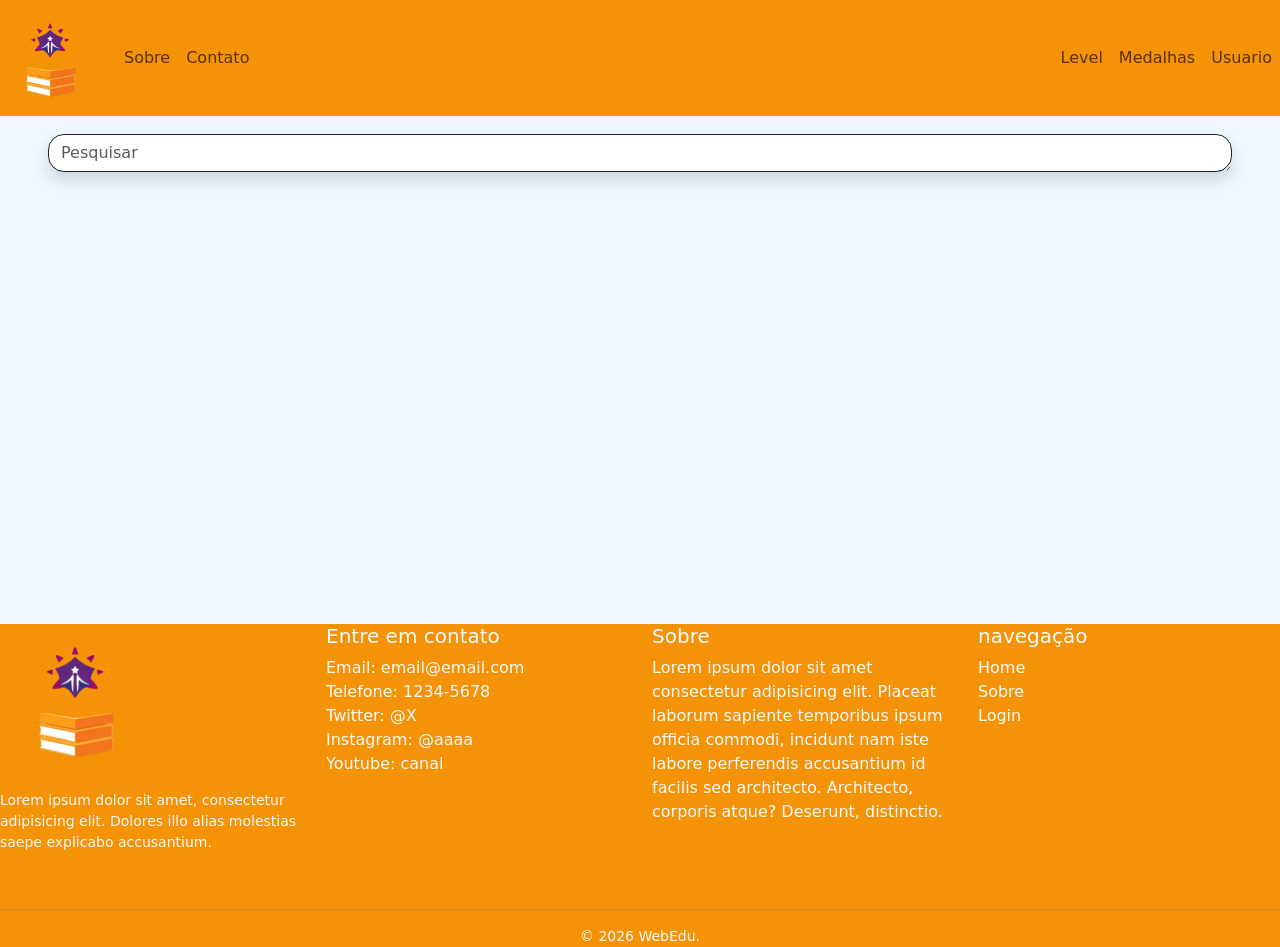
==== html/menu.html @ 4de70b07 "Add files via upload" ====
<!DOCTYPE html>
<html lang="pt-BR">
<head>
    <meta charset="UTF-8">
    <meta name="viewport" content="width=device-width, initial-scale=1.0">
    <title>WebEdu - Menu</title>
    <link href="https://cdn.jsdelivr.net/npm/bootstrap@5.3.8/dist/css/bootstrap.min.css" rel="stylesheet" integrity="sha384-sRIl4kxILFvY47J16cr9ZwB07vP4J8+LH7qKQnuqkuIAvNWLzeN8tE5YBujZqJLB" crossorigin="anonymous">
    <link rel="stylesheet" href="/css/menu.css">
    <link rel="shortcut icon" href="/img/logo.png" type="image/x-icon">
</head>
<body>

    <nav id="header"></nav>
    <input id="a" value=1 class="d-none">

        <div class="pesquisa p-5 fixed-top">
            <form action="#">
            <div class="mb-3 mt-3">
                <textarea class="form-control form-control rounded-4 border-dark shadow" rows="1" id="pesquisar" name="text" placeholder="Pesquisar"></textarea>
            </div>
            </form>
        </div><br><br><br><br><br><br><br><br><br><br><br><br><br><br><br><br><br><br><br><br><br><br><br><br><br><br>

    <footer id="footer"></footer>
    
    <script src="https://cdn.jsdelivr.net/npm/bootstrap@5.3.8/dist/js/bootstrap.bundle.min.js" integrity="sha384-FKyoEForCGlyvwx9Hj09JcYn3nv7wiPVlz7YYwJrWVcXK/BmnVDxM+D2scQbITxI" crossorigin="anonymous"></script>
    <script src="/js/header.js"></script>
    <script src="/js/footer.js"></script>
</body>
</html>
---- css/menu.css ----
body{
    background-color: aliceblue;
}

.pesquisa{
  margin-top: 70px; 
}
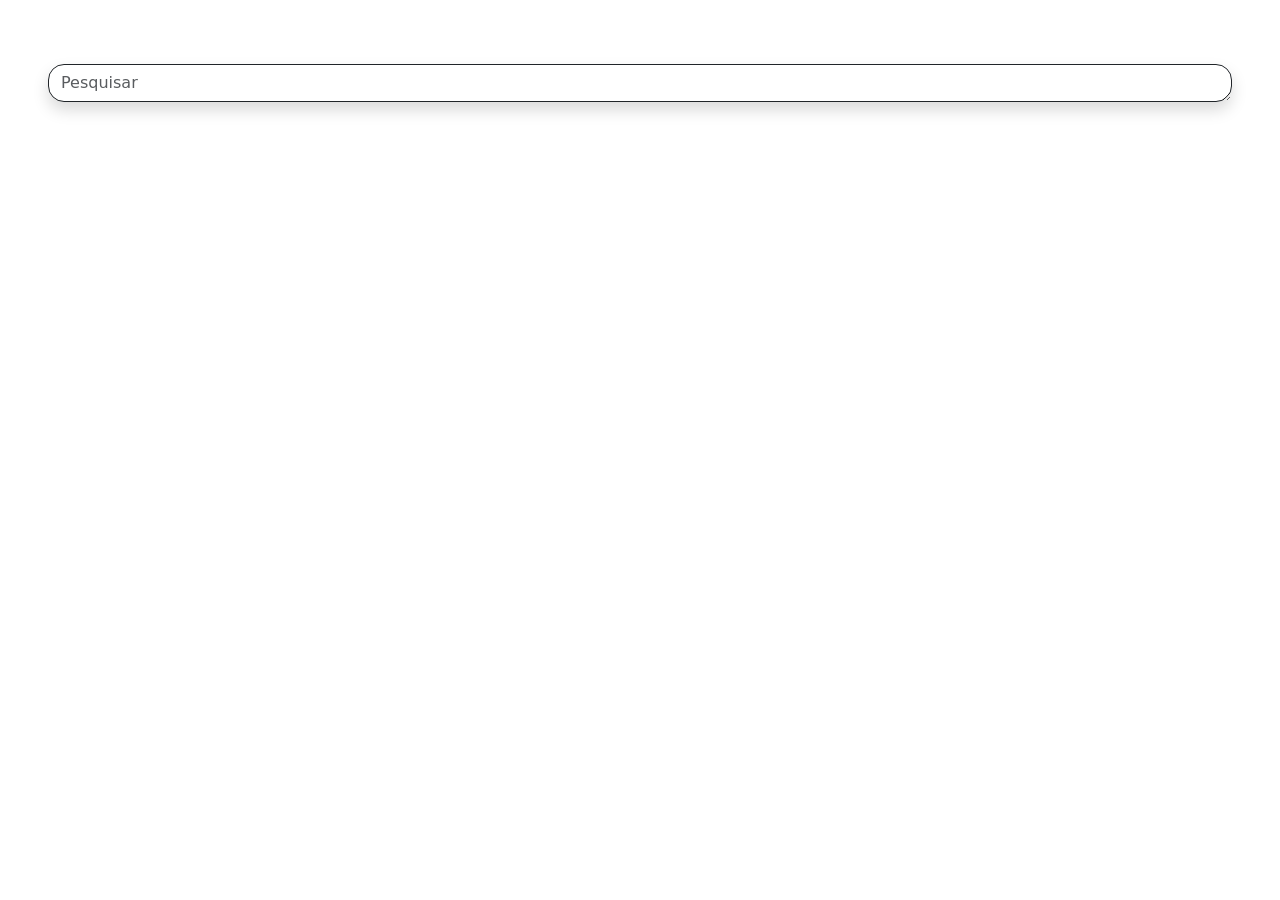
==== commit 748e8bf7: "Add files via upload" ====
--- a/html/menu.html
+++ b/html/menu.html
@@ -5,8 +5,8 @@
     <meta name="viewport" content="width=device-width, initial-scale=1.0">
     <title>WebEdu - Menu</title>
     <link href="https://cdn.jsdelivr.net/npm/bootstrap@5.3.8/dist/css/bootstrap.min.css" rel="stylesheet" integrity="sha384-sRIl4kxILFvY47J16cr9ZwB07vP4J8+LH7qKQnuqkuIAvNWLzeN8tE5YBujZqJLB" crossorigin="anonymous">
-    <link rel="stylesheet" href="/css/menu.css">
-    <link rel="shortcut icon" href="/img/logo.png" type="image/x-icon">
+    <link rel="stylesheet" href="http://localhost/AEPS3//css/menu.css">
+    <link rel="shortcut icon" href="http://localhost/AEPS3//img/logo.png" type="image/x-icon">
 </head>
 <body>
 
@@ -24,7 +24,7 @@
     <footer id="footer"></footer>
     
     <script src="https://cdn.jsdelivr.net/npm/bootstrap@5.3.8/dist/js/bootstrap.bundle.min.js" integrity="sha384-FKyoEForCGlyvwx9Hj09JcYn3nv7wiPVlz7YYwJrWVcXK/BmnVDxM+D2scQbITxI" crossorigin="anonymous"></script>
-    <script src="/js/header.js"></script>
-    <script src="/js/footer.js"></script>
+    <script src="http://localhost//AEPS3//js/header.js"></script>
+    <script src="http://localhost/AEPS3//js/footer.js"></script>
 </body>
 </html>
